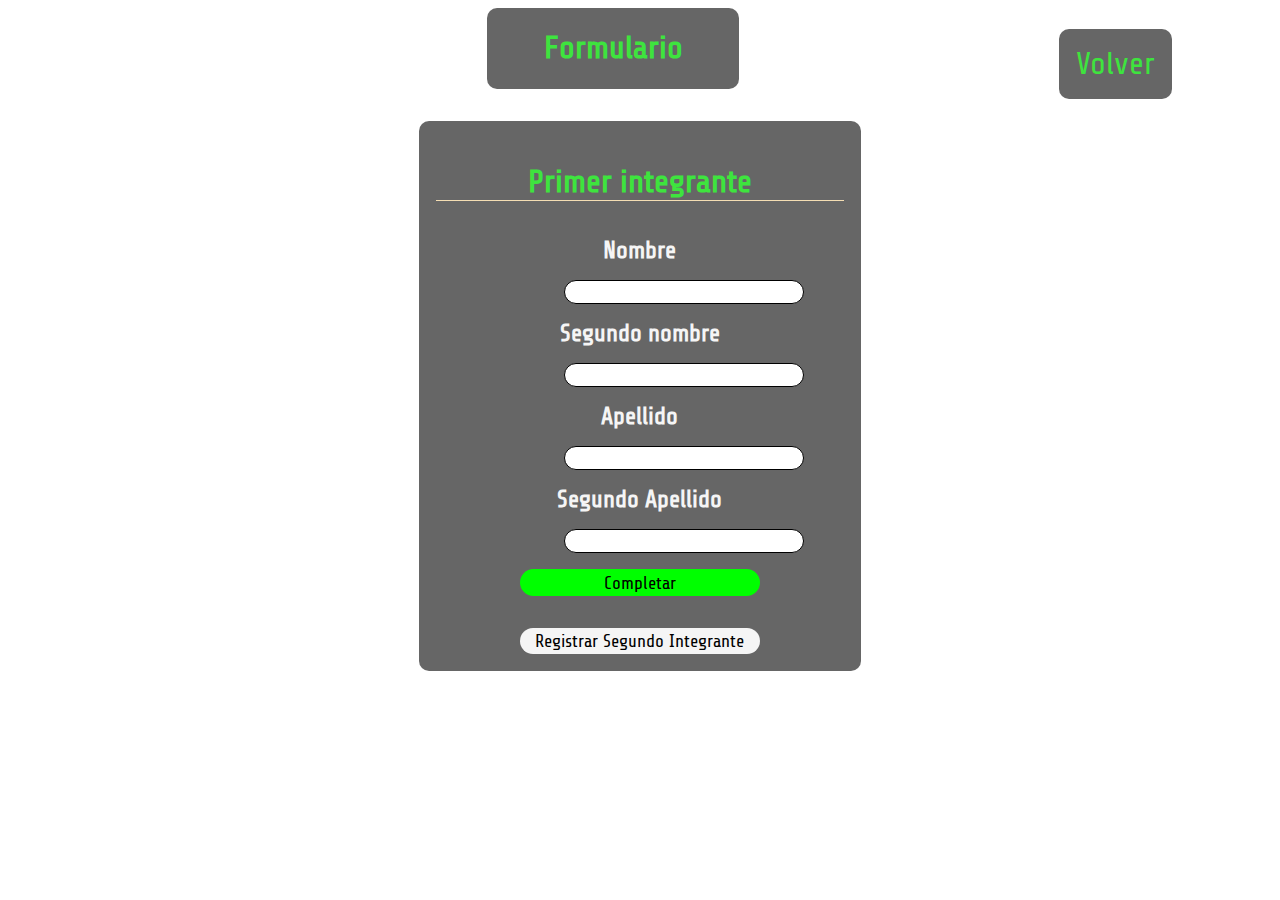
==== bonus.html @ 6b6342d2 "adding design of point 5#" ====
<!DOCTYPE html>
<html lang="en">
  <head>
    <meta charset="UTF-8" />
    <meta name="viewport" content="width=device-width, initial-scale=1.0" />
    <title>Document</title>
    <link rel="stylesheet" href="./style/index.css" />
  </head>
  <body>
    <section class="title">
      <div class="exe">
        <h1>Formulario</h1>
      </div>
      <div class="right">
        <a href="./index.html" class="right">Volver</a>
      </div>
    </section>
    <div class="container-form" id="divList">
      <div class="card-form">
        <h2>Primer integrante</h2>
        <form>
          <label for="">Nombre</label>
          <input type="text" />
          <label for="">Segundo nombre</label>
          <input type="text" />
          <label for="">Apellido</label>
          <input type="text" />
          <label for="">Segundo Apellido</label>
          <input type="text" />
          <button type="button">Completar</button>
        </form>
        <button id="boton" onclick="mostrar();">
          Registrar Segundo Integrante
        </button>
      </div>
      <div class="member" id="img">
        <button id="boton" onclick="ocultar();">Ocultar</button>
        <h2>Segundo integrante</h2>
        <form>
          <label for="">Nombre</label>
          <input type="text" />
          <label for="">Segundo nombre</label>
          <input type="text" />
          <label for="">Apellido</label>
          <input type="text" />
          <label for="">Segundo Apellido</label>
          <input type="text" />
          <button type="button">Completar</button>
        </form>
      </div>
    </div>
    <script src="./js/main.js"></script>
  </body>
</html>
---- style/index.css ----
@import url("https://fonts.googleapis.com/css2?family=Share+Tech&display=swap");

* {
  font-family: "Share Tech", sans-serif;
}

*,
*::before,
*::after {
  box-sizing: border-box;
}
h1 {
  text-align: center;
  color: rgb(62, 228, 62);
  font-size: xx-large;
}
a {
  text-align: center;
  color: rgb(62, 228, 62);
  font-size: xx-large;
  text-decoration: none;

  border: transparent 1px solid;
  background-color: #00000099;
  width: auto;
  border-radius: 10px;
  margin-bottom: 2rem;
  transition-duration: 0.3s;
  padding: 1rem;
}

a:hover {
  background-color: rgba(0, 255, 0, 0.2);
  color: whitesmoke;
  font-size: xx-large;
}

.title {
  display: flex;
  align-items: center;
  justify-content: center;
}
.right {
  margin-left: 10rem;
}
.exe {
  border: transparent 1px solid;
  background-color: #00000099;
  width: 20%;
  border-radius: 10px;
  margin-bottom: 2rem;
  transition-duration: 0.3s;
  margin-left: 30%;
}
.exe:hover {
  background-color: #000000aa;
}

body {
  background-image: url("../img/alexander-grey-8lnbXtxFGZw-unsplash.jpg");
  background-repeat: no-repeat;
  background-attachment: fixed;
  background-size: cover;
}

.member {
  width: 35%;
  height: auto;
  background-color: #00000099;
  padding: 1em;
  font-weight: 700;
  color: var(--clr-light);
  text-align: center;
  border: transparent 1px solid;
  border-radius: 10px;
  transition-duration: 0.3s;
}
.member:hover {
  background-color: #000000aa;
}
.container {
  display: flex;
  /* flex-direction: column; */
  justify-content: space-evenly;
  gap: 1em;
  align-items: center;
}

dd {
  padding-right: 8px;
  padding-left: 0;
  margin: 1rem 1rem 2rem 1rem;
  color: gold;
}

h2 {
  border-bottom: 1px double wheat;
  font-size: xx-large;
  color: rgb(62, 228, 62);
}

dl {
  font-size: x-large;
}
dt {
  color: #fff;
}

/* FORMULARIO */

.container-form {
  display: flex;
  justify-content: space-around;
}
.card-form {
  width: 35%;
  height: auto;
  background-color: #00000099;
  padding: 1em;
  font-weight: 700;
  color: var(--clr-light);
  text-align: center;
  border: transparent 1px solid;
  border-radius: 10px;
  transition-duration: 0.3s;
}
#img {
  display: none;
}

form {
  margin: 2rem;
  padding-top: 0.25rem;
}

input {
  box-sizing: border-box;
  border-radius: 1.5rem;
  border: 1px solid black;
  display: block;
  font-family: sans-serif;
  margin: 1rem 6rem;
  padding: 0.25rem;
  width: 15rem;
  resize: none;
}
label {
  color: whitesmoke;
  font-size: x-large;
}

input {
  height: 1.5rem;
}

form button {
  background-color: rgba(0, 255, 0, 1);
  border: none;
  border-radius: 1.5rem;
  color: black;
  padding: 0.2rem;
  width: 15rem;
  font-size: large;
}

button {
  background-color: whitesmoke;
  border: none;
  border-radius: 1.5rem;
  color: black;
  padding: 0.2rem;
  width: 15rem;
  font-size: large;
}
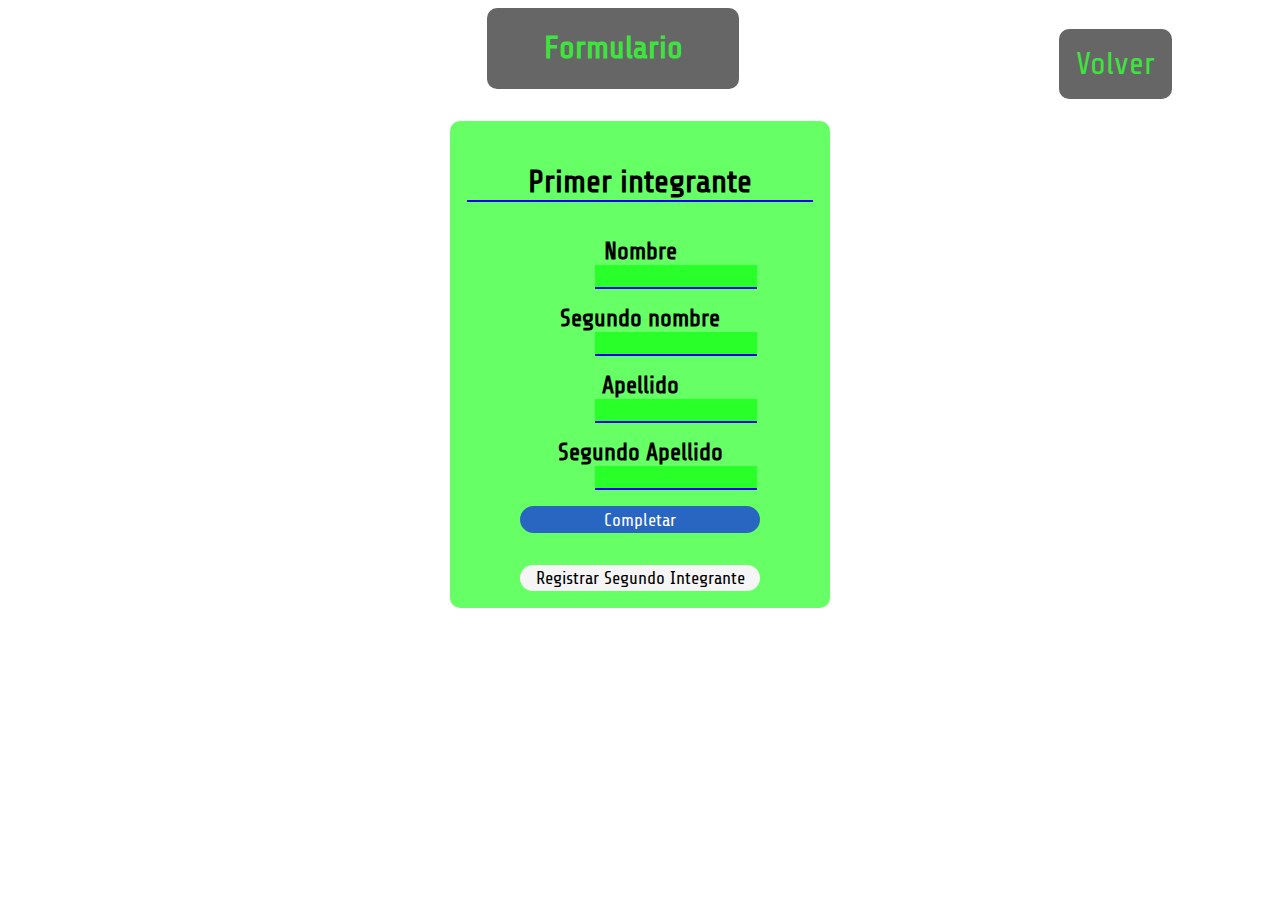
==== commit 123057b0: "fixing input for point #5" ====
--- a/bonus.html
+++ b/bonus.html
@@ -3,7 +3,7 @@
   <head>
     <meta charset="UTF-8" />
     <meta name="viewport" content="width=device-width, initial-scale=1.0" />
-    <title>Document</title>
+    <title>Bonus</title>
     <link rel="stylesheet" href="./style/index.css" />
   </head>
   <body>
@@ -17,7 +17,7 @@
     </section>
     <div class="container-form" id="divList">
       <div class="card-form">
-        <h2>Primer integrante</h2>
+        <h2 class="titleMember">Primer integrante</h2>
         <form>
           <label for="">Nombre</label>
           <input type="text" />
@@ -33,9 +33,9 @@
           Registrar Segundo Integrante
         </button>
       </div>
-      <div class="member" id="img">
+      <div class="card-form" id="img">
         <button id="boton" onclick="ocultar();">Ocultar</button>
-        <h2>Segundo integrante</h2>
+        <h2 class="titleMember">Segundo integrante</h2>
         <form>
           <label for="">Nombre</label>
           <input type="text" />
--- a/style/index.css
+++ b/style/index.css
@@ -69,7 +69,7 @@
   background-color: #00000099;
   padding: 1em;
   font-weight: 700;
-  color: var(--clr-light);
+  color: #fff;
   text-align: center;
   border: transparent 1px solid;
   border-radius: 10px;
@@ -94,9 +94,15 @@
 }
 
 h2 {
-  border-bottom: 1px double wheat;
+  border-bottom: 2px double wheat;
   font-size: xx-large;
-  color: rgb(62, 228, 62);
+  color: whitesmoke;
+}
+
+.titleMember {
+  border-bottom: 2px double rgba(0, 0, 255, 1);
+  font-size: xx-large;
+  color: black;
 }
 
 dl {
@@ -113,12 +119,12 @@
   justify-content: space-around;
 }
 .card-form {
-  width: 35%;
+  width: 30%;
   height: auto;
-  background-color: #00000099;
+  background-color: rgba(0, 255, 0, 0.6);
   padding: 1em;
   font-weight: 700;
-  color: var(--clr-light);
+  /* color: black; */
   text-align: center;
   border: transparent 1px solid;
   border-radius: 10px;
@@ -134,18 +140,19 @@
 }
 
 input {
-  box-sizing: border-box;
-  border-radius: 1.5rem;
-  border: 1px solid black;
   display: block;
-  font-family: sans-serif;
-  margin: 1rem 6rem;
-  padding: 0.25rem;
-  width: 15rem;
-  resize: none;
+  outline: none;
+  border: none;
+  height: 2em;
+  font-size: 16px;
+  margin-bottom: 1rem;
+  margin-left: 6rem;
+  border-bottom: 2px solid rgba(0, 0, 255, 1);
+  background-color: rgba(0, 255, 0, 0.6);
 }
+
 label {
-  color: whitesmoke;
+  color: black;
   font-size: x-large;
 }
 
@@ -154,10 +161,10 @@
 }
 
 form button {
-  background-color: rgba(0, 255, 0, 1);
+  background-color: rgba(0, 0, 255, 0.6);
   border: none;
   border-radius: 1.5rem;
-  color: black;
+  color: #fff;
   padding: 0.2rem;
   width: 15rem;
   font-size: large;
